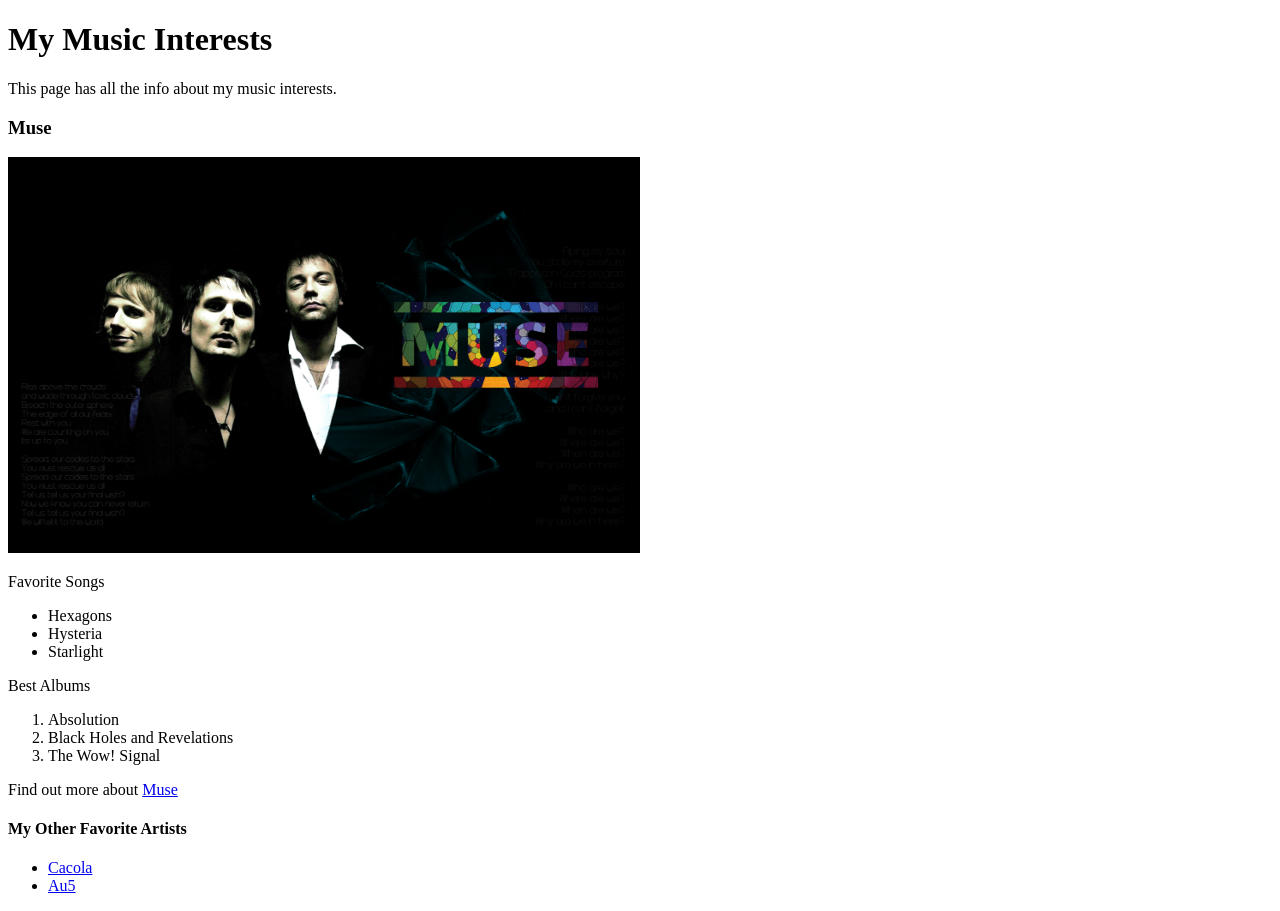
==== index.html @ 8ff78212 "added semantic and nonsemantic html" ====
<!DOCTYPE html>
<html>
  <head> 
    <title>Music that I listen to</title> 
  </head> 
  <body> 
    <header>
        <h1>My Music Interests</h1>
        <p>This page has all the info about my music interests.</p>
    </header>
    <main>
        <article>
            <h3>Muse</h3>
            <img src="./img/Muse.jpg" alt="An image of Muse and the Uprising logo" width="50%">
            <section>
                <p>Favorite Songs</p>
                <ul>
                    <li>Hexagons</li>
                    <li>Hysteria</li>
                    <li>Starlight</li>
                </ul>
            </section>
            <section>
            <p>Best Albums</p>
                <ol>
                    <li>Absolution</li>
                    <li>Black Holes and Revelations</li>
                    <li>The Wow! Signal</li>
                </ol>
            </section>
            <p>Find out more about <a href="https://www.muse.mu/">Muse</a></p>
        </article>
        <nav>
            <h4>My Other Favorite Artists</h4>
            <ul>
                <li><a href="./cacola.html">Cacola</a></li>
                <li><a href="./au5.html">Au5</a></li>
            </ul>
        </nav>
    </main>
  </body> 
</html>
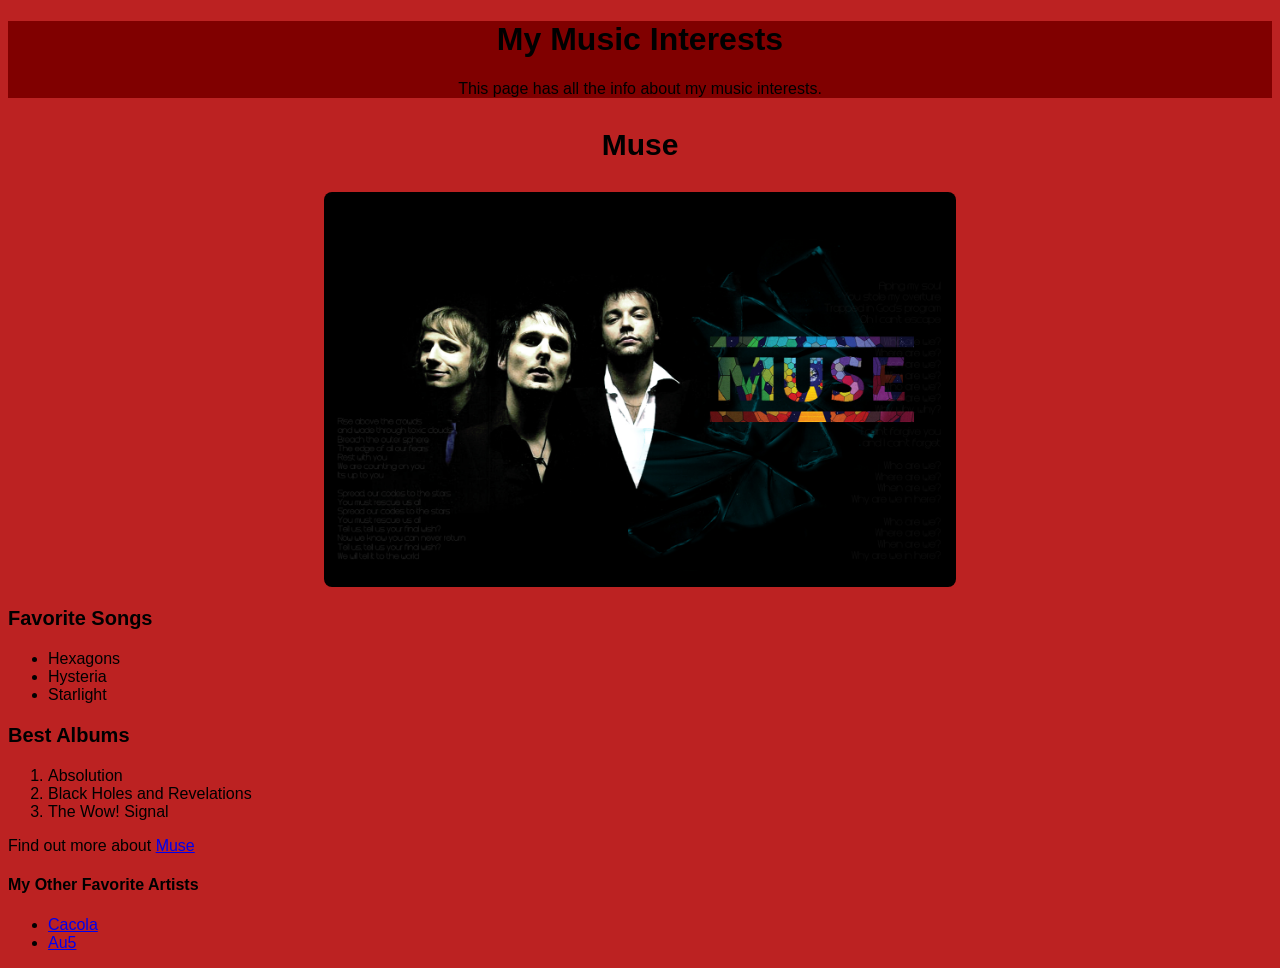
==== commit 589c64f1: "Added CSS file and made many CSS changes" ====
--- a/index.html
+++ b/index.html
@@ -2,6 +2,7 @@
 <html>
   <head> 
     <title>Music that I listen to</title> 
+    <link rel="stylesheet" href="./css/style.css" />
   </head> 
   <body> 
     <header>
@@ -13,7 +14,7 @@
             <h3>Muse</h3>
             <img src="./img/Muse.jpg" alt="An image of Muse and the Uprising logo" width="50%">
             <section>
-                <p>Favorite Songs</p>
+                <p class="subheader">Favorite Songs</p>
                 <ul>
                     <li>Hexagons</li>
                     <li>Hysteria</li>
@@ -21,7 +22,7 @@
                 </ul>
             </section>
             <section>
-            <p>Best Albums</p>
+            <p class="subheader">Best Albums</p>
                 <ol>
                     <li>Absolution</li>
                     <li>Black Holes and Revelations</li>
--- a/css/style.css
+++ b/css/style.css
@@ -0,0 +1,29 @@
+header {
+    background-color: maroon;
+    text-align: center;
+}
+
+h3 {
+    font-size: 30px;
+    text-align: center;
+}
+
+body {
+    background-color: rgb(188, 34, 34);
+}
+
+* {
+    font-family: sans-serif;
+}
+
+img {
+  width: 50%;
+  border-radius: 8px;
+  display: block;
+  margin: auto;
+}
+
+.subheader {
+    font-weight: bold;
+    font-size: 20px;
+}
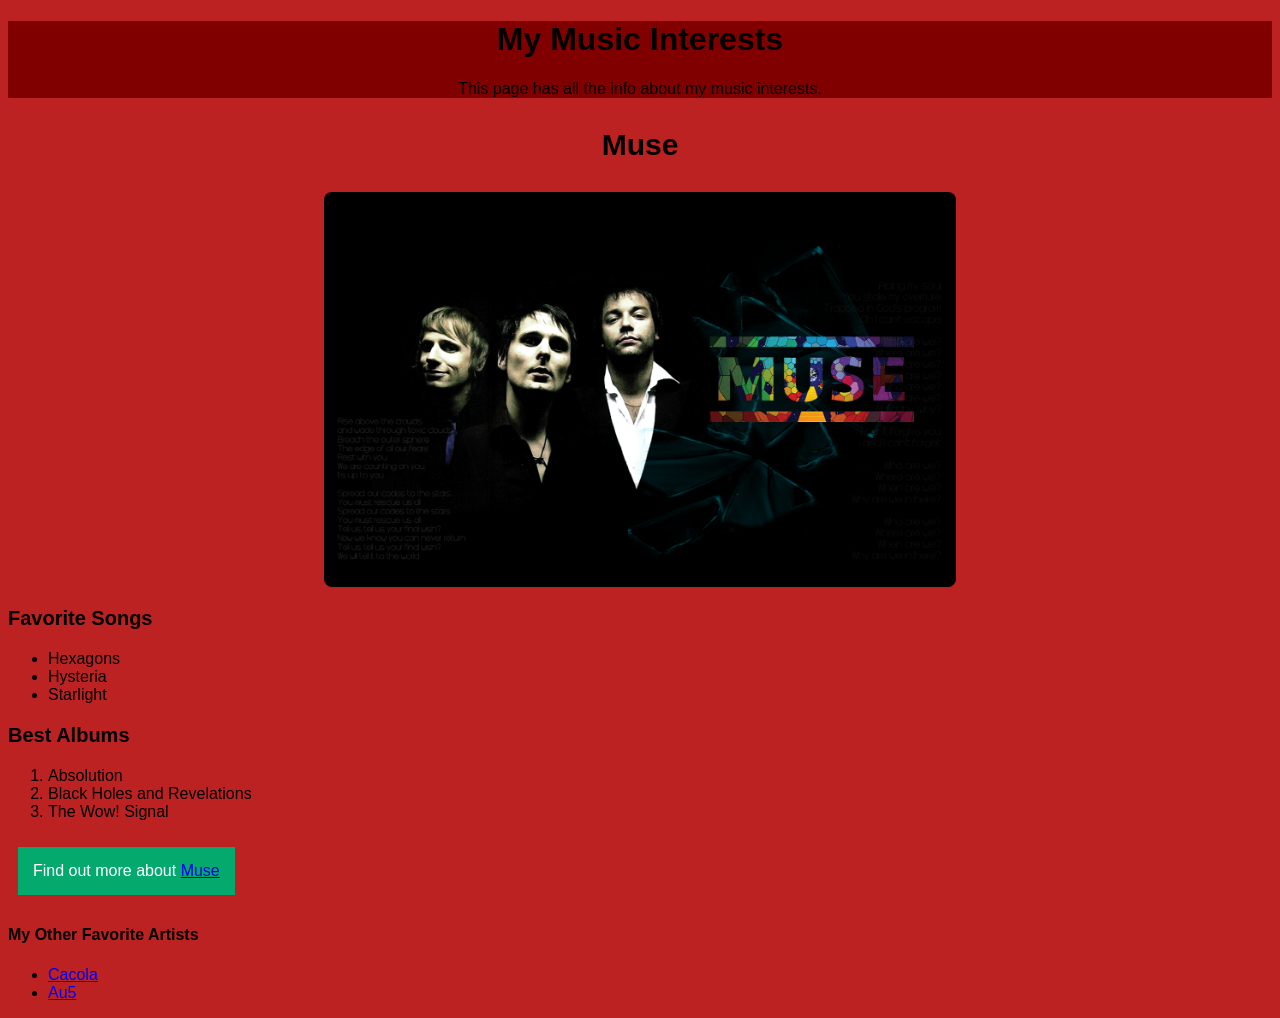
==== commit efda93e2: "Added ids to semantic elements" ====
--- a/index.html
+++ b/index.html
@@ -5,15 +5,15 @@
     <link rel="stylesheet" href="./css/style.css" />
   </head> 
   <body> 
-    <header>
+    <header id="main_page_header">
         <h1>My Music Interests</h1>
         <p>This page has all the info about my music interests.</p>
     </header>
-    <main>
-        <article>
+    <main id="page1_content">
+        <article id="muse">
             <h3>Muse</h3>
             <img src="./img/Muse.jpg" alt="An image of Muse and the Uprising logo" width="50%">
-            <section>
+            <section id="songs">
                 <p class="subheader">Favorite Songs</p>
                 <ul>
                     <li>Hexagons</li>
@@ -21,7 +21,7 @@
                     <li>Starlight</li>
                 </ul>
             </section>
-            <section>
+            <section id="albums">
             <p class="subheader">Best Albums</p>
                 <ol>
                     <li>Absolution</li>
@@ -29,9 +29,9 @@
                     <li>The Wow! Signal</li>
                 </ol>
             </section>
-            <p>Find out more about <a href="https://www.muse.mu/">Muse</a></p>
+            <p class="button">Find out more about <a href="https://www.muse.mu/">Muse</a></p>
         </article>
-        <nav>
+        <nav id="footer">
             <h4>My Other Favorite Artists</h4>
             <ul>
                 <li><a href="./cacola.html">Cacola</a></li>
--- a/css/style.css
+++ b/css/style.css
@@ -26,4 +26,15 @@
 .subheader {
     font-weight: bold;
     font-size: 20px;
+}
+
+.button {
+  background-color: #04AA6D;
+  color: white;
+  padding: 15px;
+  text-align: center;
+  text-decoration: none;
+  font-size: 16px;
+  display: inline-block;
+  margin: 10px;
 }
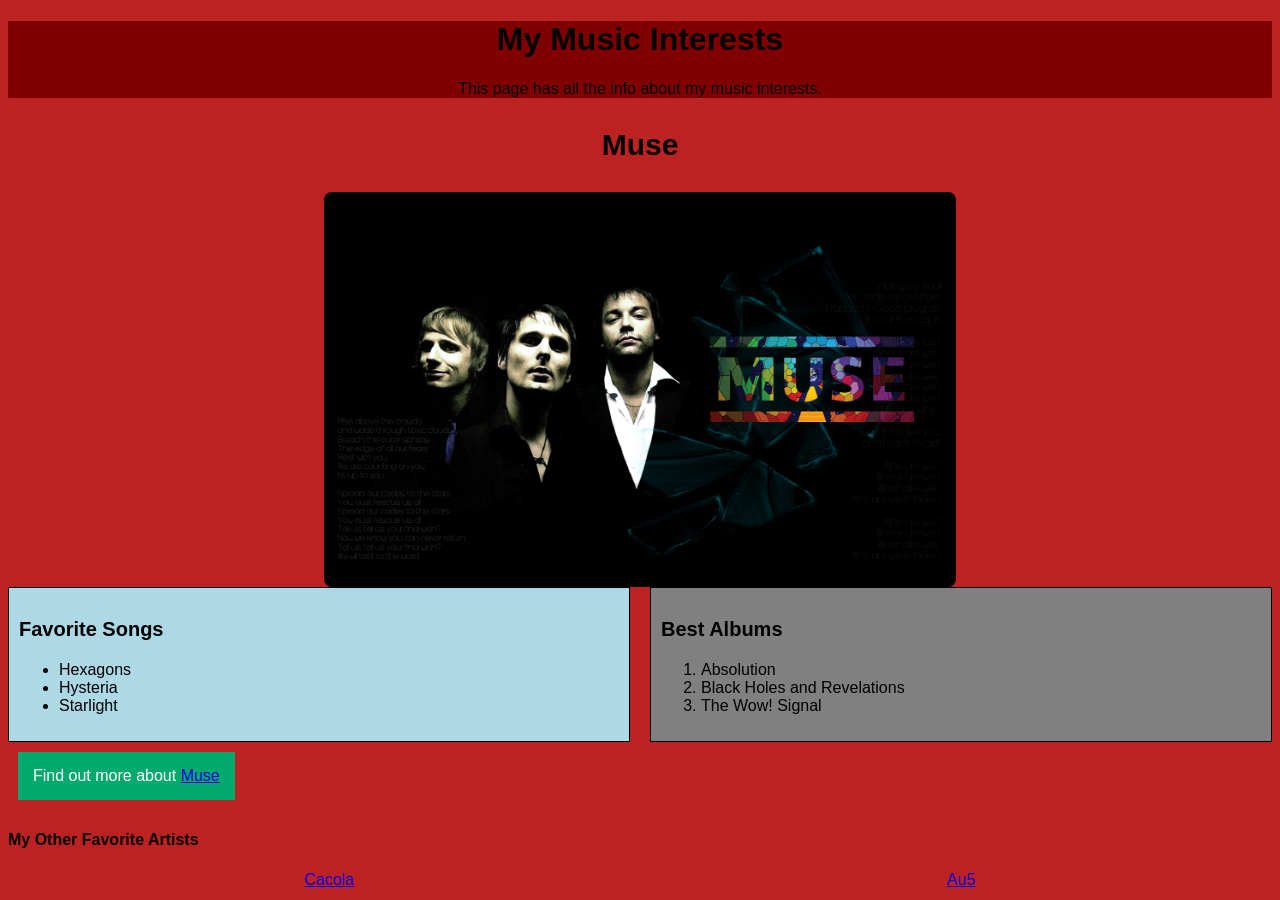
==== commit cf0e888a: "Made the songs and albums sections horizontal" ====
--- a/index.html
+++ b/index.html
@@ -13,22 +13,24 @@
         <article id="muse">
             <h3>Muse</h3>
             <img src="./img/Muse.jpg" alt="An image of Muse and the Uprising logo" width="50%">
-            <section id="songs">
-                <p class="subheader">Favorite Songs</p>
-                <ul>
-                    <li>Hexagons</li>
-                    <li>Hysteria</li>
-                    <li>Starlight</li>
-                </ul>
-            </section>
-            <section id="albums">
-            <p class="subheader">Best Albums</p>
-                <ol>
-                    <li>Absolution</li>
-                    <li>Black Holes and Revelations</li>
-                    <li>The Wow! Signal</li>
-                </ol>
-            </section>
+            <div id="song_album_wrapper">
+                <section id="songs">
+                    <p class="subheader">Favorite Songs</p>
+                    <ul>
+                        <li>Hexagons</li>
+                        <li>Hysteria</li>
+                        <li>Starlight</li>
+                    </ul>
+                </section>
+                <section id="albums">
+                <p class="subheader">Best Albums</p>
+                    <ol>
+                        <li>Absolution</li>
+                        <li>Black Holes and Revelations</li>
+                        <li>The Wow! Signal</li>
+                    </ol>
+                </section>
+            </div>
             <p class="button">Find out more about <a href="https://www.muse.mu/">Muse</a></p>
         </article>
         <nav id="footer">
--- a/css/style.css
+++ b/css/style.css
@@ -37,4 +37,40 @@
   font-size: 16px;
   display: inline-block;
   margin: 10px;
+}
+
+#main_page_header {
+    background-color: maroon;
+    text-align: center;
+}
+
+#songs {
+  width: 50%;
+  background-color: lightblue;
+  border: 1px solid black;
+  padding: 10px;
+}
+
+#albums {
+  width: 50%;
+  background-color: grey;
+  border: 1px solid black;
+  padding: 10px;
+}
+
+#footer ul {
+  list-style: none;
+  display: flex;
+  justify-content: space-around;
+  padding: 0;
+  margin: 0;
+}
+
+#song_album_wrapper {
+  display: flex;
+  gap: 20px;
+}
+
+#songs, #albums {
+  flex: 1;
 }
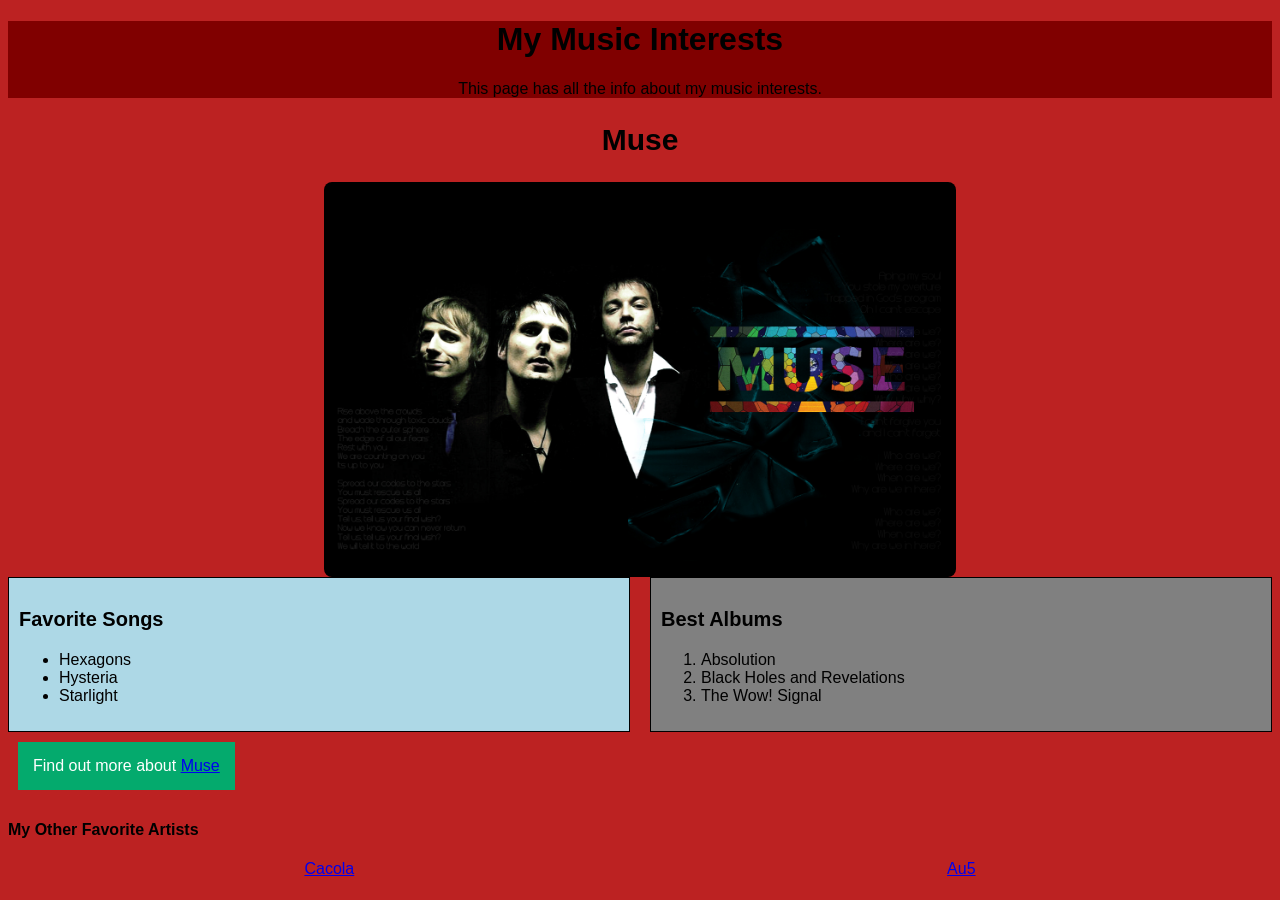
==== commit efa403e5: "Fixed headers into sequential order" ====
--- a/index.html
+++ b/index.html
@@ -11,7 +11,7 @@
     </header>
     <main id="page1_content">
         <article id="muse">
-            <h3>Muse</h3>
+            <h2>Muse</h2>
             <img src="./img/Muse.jpg" alt="An image of Muse and the Uprising logo" width="50%">
             <div id="song_album_wrapper">
                 <section id="songs">
--- a/css/style.css
+++ b/css/style.css
@@ -3,7 +3,7 @@
     text-align: center;
 }
 
-h3 {
+h2 {
     font-size: 30px;
     text-align: center;
 }
@@ -73,4 +73,10 @@
 
 #songs, #albums {
   flex: 1;
+}
+
+@media (max-width: 600px) {
+  body {
+    font-size: 16px;
+  }
 }
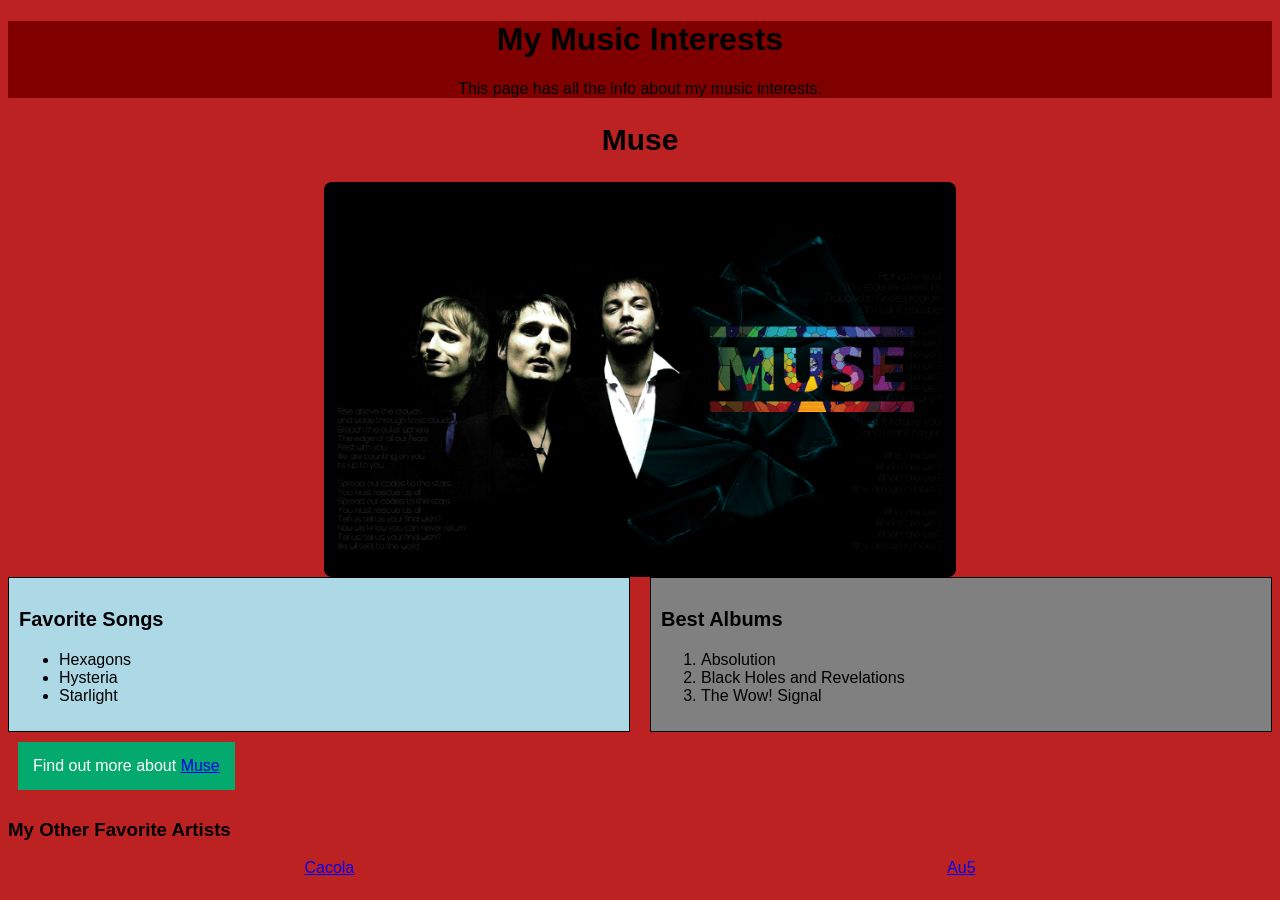
==== commit c77a9988: "Fixed headers" ====
--- a/index.html
+++ b/index.html
@@ -34,7 +34,7 @@
             <p class="button">Find out more about <a href="https://www.muse.mu/">Muse</a></p>
         </article>
         <nav id="footer">
-            <h4>My Other Favorite Artists</h4>
+            <h3>My Other Favorite Artists</h3>
             <ul>
                 <li><a href="./cacola.html">Cacola</a></li>
                 <li><a href="./au5.html">Au5</a></li>
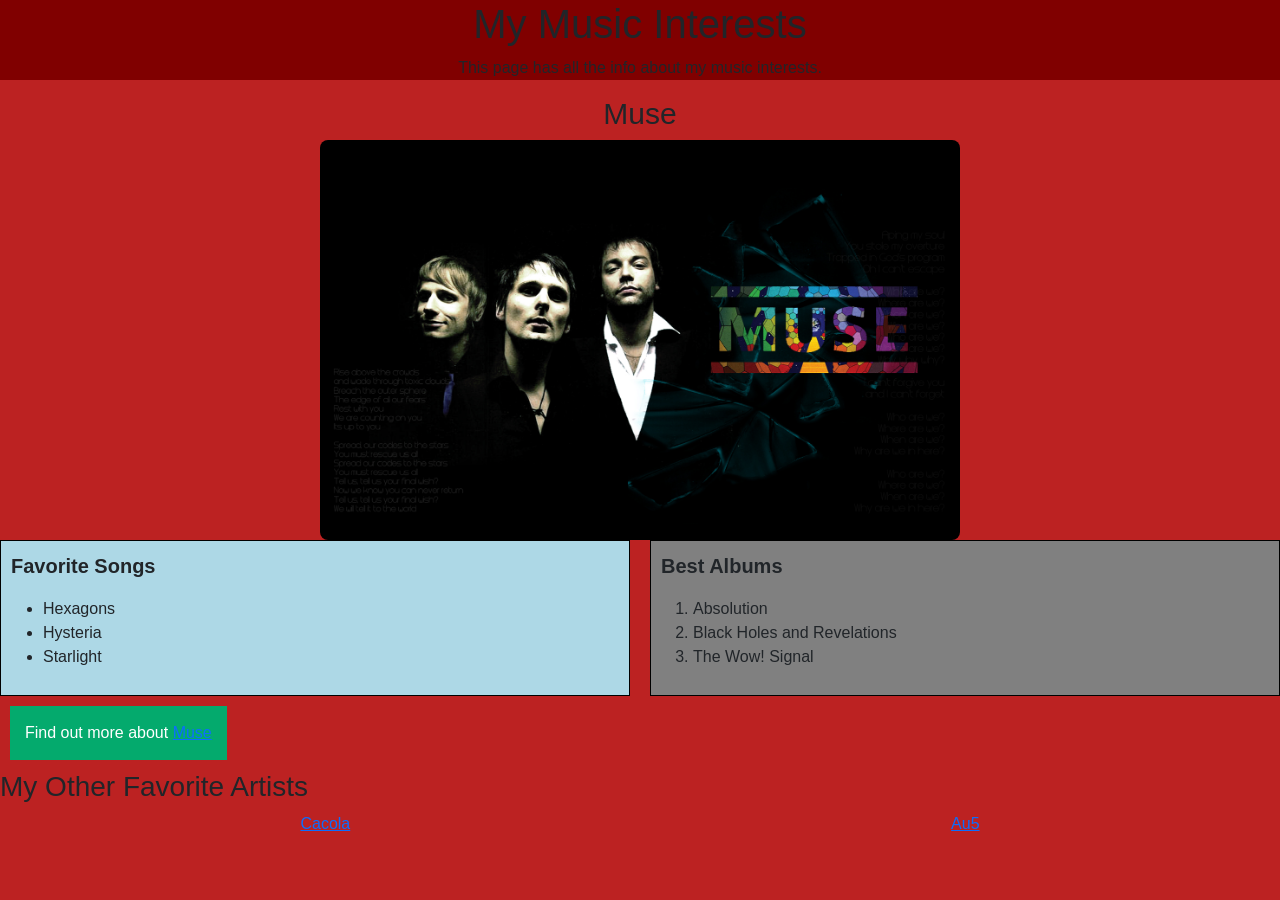
==== commit 762a3fd1: "Added bootstrap link" ====
--- a/index.html
+++ b/index.html
@@ -2,6 +2,7 @@
 <html>
   <head> 
     <title>Music that I listen to</title> 
+    <link href="https://cdn.jsdelivr.net/npm/bootstrap@5.3.8/dist/css/bootstrap.min.css" rel="stylesheet" integrity="sha384-sRIl4kxILFvY47J16cr9ZwB07vP4J8+LH7qKQnuqkuIAvNWLzeN8tE5YBujZqJLB" crossorigin="anonymous">
     <link rel="stylesheet" href="./css/style.css" />
   </head> 
   <body> 
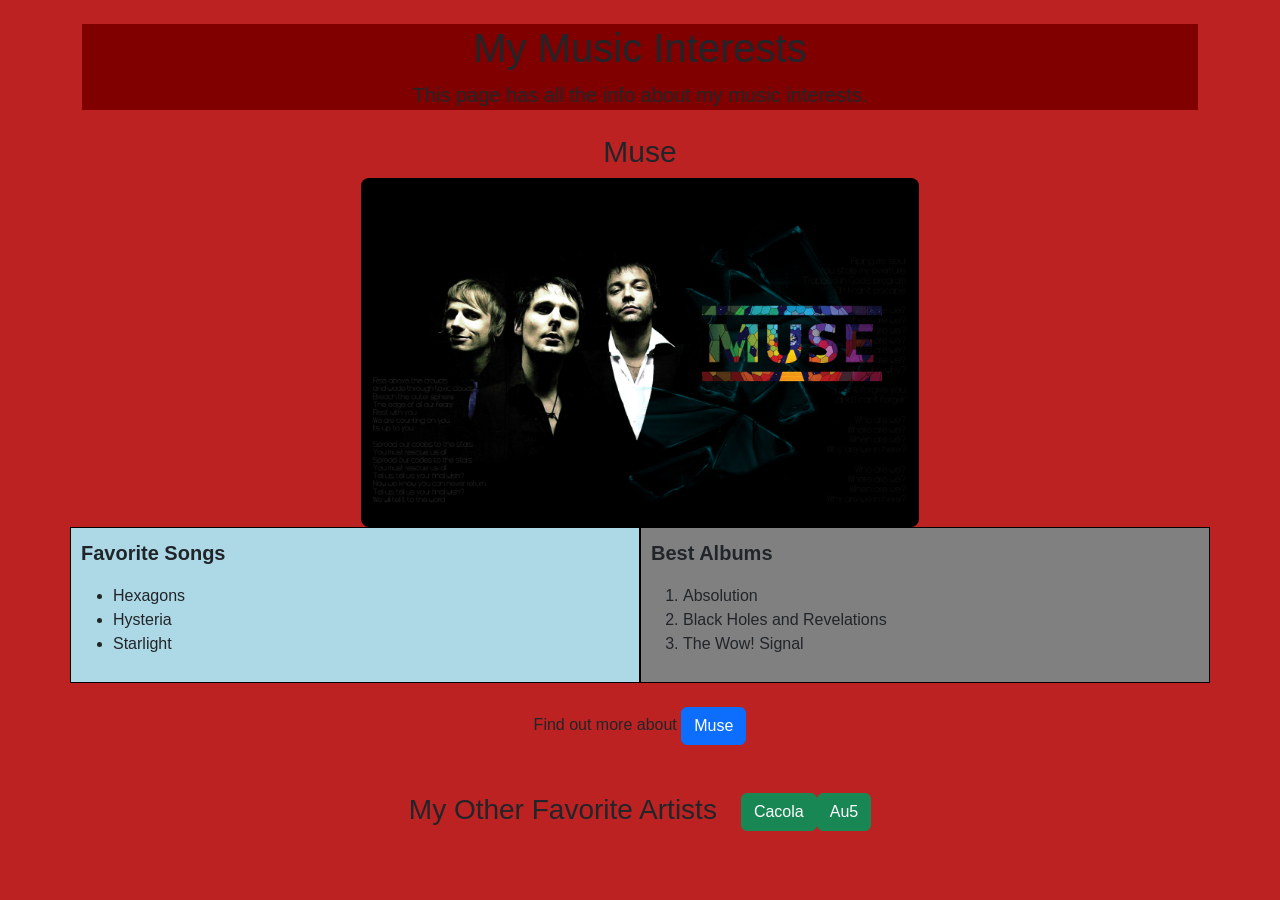
==== commit 8c8b8ef3: "Added bootstrap classes" ====
--- a/index.html
+++ b/index.html
@@ -6,41 +6,45 @@
     <link rel="stylesheet" href="./css/style.css" />
   </head> 
   <body> 
-    <header id="main_page_header">
-        <h1>My Music Interests</h1>
-        <p>This page has all the info about my music interests.</p>
-    </header>
-    <main id="page1_content">
-        <article id="muse">
-            <h2>Muse</h2>
-            <img src="./img/Muse.jpg" alt="An image of Muse and the Uprising logo" width="50%">
-            <div id="song_album_wrapper">
-                <section id="songs">
-                    <p class="subheader">Favorite Songs</p>
+    <div class="container mt-4">
+        <header class="text-center mb-4">
+            <h1>My Music Interests</h1>
+            <p class="lead">This page has all the info about my music interests.</p>
+        </header>
+        <main id="page1_content">
+            <article id="muse">
+                <h2>Muse</h2>
+                <img src="./img/Muse.jpg" alt="An image of Muse and the Uprising logo" width="50%">
+                <div class="row">
+                    <section id="songs" class="col-md-6 mb-4">
+                        <p class="subheader">Favorite Songs</p>
+                        <ul>
+                            <li>Hexagons</li>
+                            <li>Hysteria</li>
+                            <li>Starlight</li>
+                        </ul>
+                    </section>
+                    <section id="albums" class="col-md-6 mb-4">
+                    <p class="subheader">Best Albums</p>
+                        <ol>
+                            <li>Absolution</li>
+                            <li>Black Holes and Revelations</li>
+                            <li>The Wow! Signal</li>
+                        </ol>
+                    </section>
+                </div>
+                <p class="text-center">Find out more about <a href="https://www.muse.mu/" class="btn btn-primary">Muse</a></p>
+            </article>
+            <footer class="mt-5">
+                <nav id="footer" class="d-flex justify-content-center gap-4">
+                    <h3>My Other Favorite Artists</h3>
                     <ul>
-                        <li>Hexagons</li>
-                        <li>Hysteria</li>
-                        <li>Starlight</li>
+                        <li><a href="./cacola.html" class="btn btn-success">Cacola</a></li>
+                        <li><a href="./au5.html" class="btn btn-success">Au5</a></li>
                     </ul>
-                </section>
-                <section id="albums">
-                <p class="subheader">Best Albums</p>
-                    <ol>
-                        <li>Absolution</li>
-                        <li>Black Holes and Revelations</li>
-                        <li>The Wow! Signal</li>
-                    </ol>
-                </section>
-            </div>
-            <p class="button">Find out more about <a href="https://www.muse.mu/">Muse</a></p>
-        </article>
-        <nav id="footer">
-            <h3>My Other Favorite Artists</h3>
-            <ul>
-                <li><a href="./cacola.html">Cacola</a></li>
-                <li><a href="./au5.html">Au5</a></li>
-            </ul>
-        </nav>
-    </main>
+                </nav>
+            </footer>
+        </main>
+    </div>
   </body> 
 </html>
